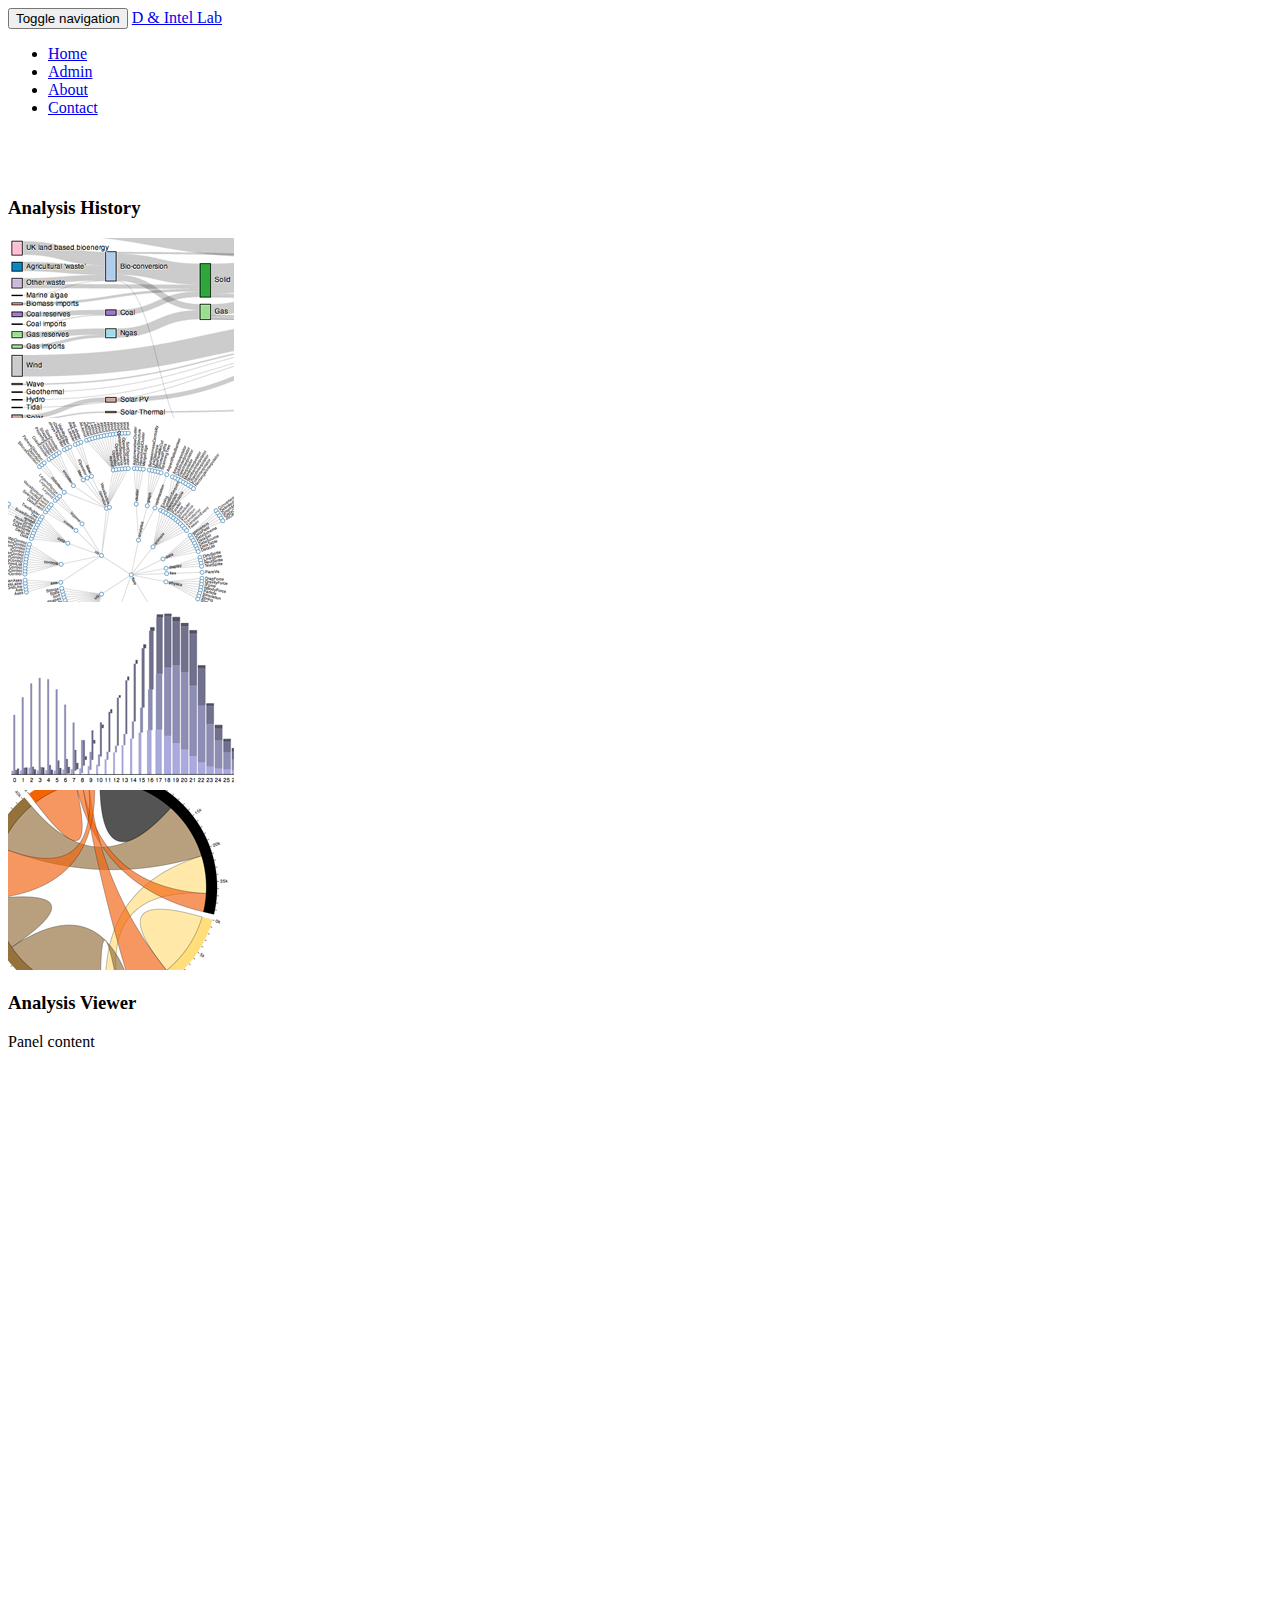
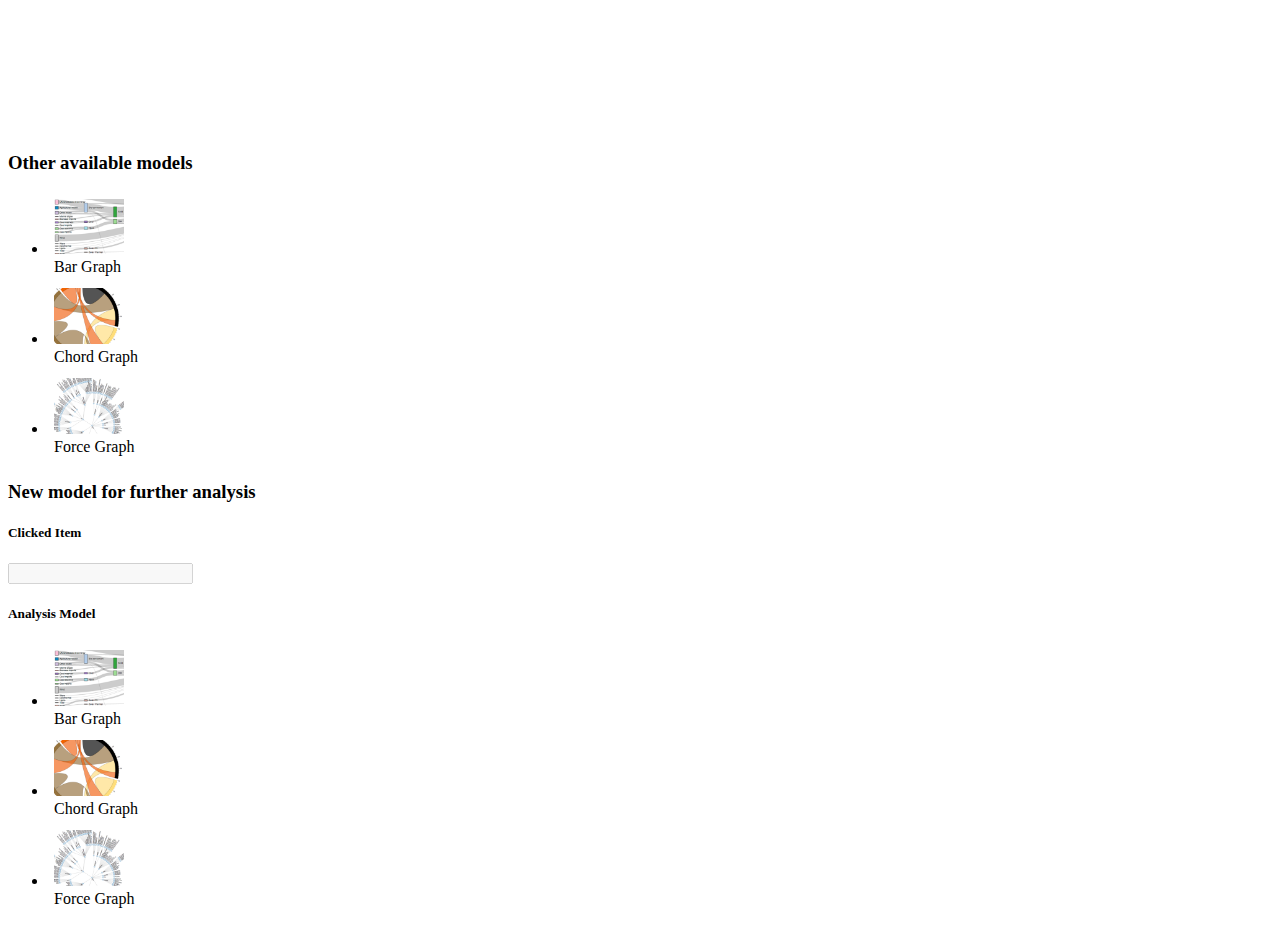
==== app/pages/detail.html @ e06c389d "add fuzzy search" ====
<!DOCTYPE html>
<html>
<head lang="en">
    <meta charset="UTF-8">
    <title>iFocus - admin page</title>
    <link rel="stylesheet" href="../styles/start.css">
    <link rel="stylesheet" href="../../bower_components/bootstrap/dist/css/bootstrap.min.css">
</head>
<body>
<nav class="navbar navbar-default navbar-fixed-top">
    <div class="container">
        <div class="navbar-header">
            <button type="button" class="navbar-toggle collapsed" data-toggle="collapse" data-target="#navbar" aria-expanded="false" aria-controls="navbar">
                <span class="sr-only">Toggle navigation</span>
                <span class="icon-bar"></span>
                <span class="icon-bar"></span>
                <span class="icon-bar"></span>
            </button>
            <a class="navbar-brand" href="#">D & Intel Lab</a>
        </div>
        <div id="navbar" class="collapse navbar-collapse">
            <ul class="nav navbar-nav">
                <li><a href="start.html">Home</a></li>
                <li class="active"><a href="detail.html">Admin</a></li>
                <li><a href="#about">About</a></li>
                <li><a href="#contact">Contact</a></li>
            </ul>
        </div><!--/.nav-collapse -->
    </div>
</nav>

<div class="container" role="main" id="main-area">

    <div class="row">
        <div class="col-md-12">
            <div class="panel panel-default">
                <div class="panel-heading"><h3 class="panel-title">Analysis History</h3></div>
                <div class="panel-body">
                    <div class="col-md-3">
                        <img src="../images/snake.png">
                    </div>
                    <div class="col-md-3">
                        <img src="../images/force.png">
                    </div>
                    <div class="col-md-3">
                        <img src="../images/line.png">
                    </div>
                    <div class="col-md-3">
                        <img src="../images/chord.png">
                    </div>
                </div>
            </div>
        </div>
    </div>

    <div class="row">
        <div class="col-md-8">
            <div class="panel panel-primary">
                <div class="panel-heading"><h3 class="panel-title">Analysis Viewer</h3></div>
                <div class="panel-body" id="main-viewer">
                    Panel content
                </div>
            </div>
        </div>
        <div class="col-md-4">
            <div class="panel panel-primary">
                <div class="panel-heading"><h3 class="panel-title">Other available models</h3></div>
                <ul class="media-list" id="model-list">
                    <li class="media image-menu-item">
                        <a class="media-left" href="#" name="bar">
                            <img src="../images/snake.png" width="70">
                        </a>
                        <div class="media-body">
                            Bar Graph
                        </div>
                    </li>
                    <li class="media image-menu-item">
                        <a class="media-left" href="#" name="chord">
                            <img src="../images/chord.png" width="70">
                        </a>
                        <div class="media-body">
                            Chord Graph
                        </div>
                    </li>
                    <li class="media image-menu-item">
                        <a class="media-left" href="#" name="force">
                            <img src="../images/force.png" width="70">
                        </a>
                        <div class="media-body">
                            Force Graph
                        </div>
                    </li>
                </ul>
            </div>

            <div class="panel panel-primary">
                <div class="panel-heading"><h3 class="panel-title">New model for further analysis</h3></div>
                <div class="panel-body">
                    <form method="post" action="#" role="form" onsubmit="return false;" id="further-analysis-form">

                        <div class="form-group">
                            <h5>Clicked Item</h5>
                            <input type="text" class="form-control" name="analysisItem" id="clicked-item-input" disabled>
                        </div>

                        <div class="form-group">
                            <h5>Analysis Model</h5>
                            <ul class="media-list" id="further-model-list">
                                <li class="media image-menu-item">
                                    <a class="media-left" href="#" name="bar">
                                        <img src="../images/snake.png" width="70">
                                    </a>
                                    <div class="media-body">
                                        Bar Graph
                                    </div>
                                </li>
                                <li class="media image-menu-item">
                                    <a class="media-left" href="#" name="chord">
                                        <img src="../images/chord.png" width="70">
                                    </a>
                                    <div class="media-body">
                                        Chord Graph
                                    </div>
                                </li>
                                <li class="media image-menu-item">
                                    <a class="media-left" href="#" name="force">
                                        <img src="../images/force.png" width="70">
                                    </a>
                                    <div class="media-body">
                                        Force Graph
                                    </div>
                                </li>
                            </ul>
                        </div>

                    </form>
                </div>
            </div>
        </div>
    </div>

</div>


<!--Javascript dependencies-->
<script src="../../bower_components/jquery/dist/jquery.min.js"></script>
<script src="../../bower_components/echarts/build/dist/echarts.js"></script>
<script>
    require.config({
        paths: {
            echarts: '../../bower_components/echarts/build/dist'
        }
    });
</script>

<script src="../scripts/detail.js"></script>

</body>
</html>
---- app/styles/start.css ----
#jumbotron {
    margin-top: 8em;
    text-align: center;
}

#jumbotron p {
    font-size: 1.5em;
    color: #428bca;
}

#main-area {
    margin-top: 5em;
}

#main-viewer {
    height: 700px;
}

.image-menu-item {
    padding: 6px;
}

#tooltip-panel {
    display: block;
    color: #414141;
    background: #f1f1f1;
    border: 1px solid #a9a9a9;
    position: absolute;
    z-index: 99999;
    width: 530px;
    padding: 6px 8px;
    -webkit-box-shadow: 1px 3px 3px rgba(0,0,0,0.4);
    -moz-box-shadow: 1px 3px 3px rgba(0,0,0,0.4);
    box-shadow: 1px 3px 3px rgba(0,0,0,0.4);
}

.footer {
    position: absolute;
    bottom: 0;
    width: 100%;
    height: 35px;
    background:#f2f2f2;
    font-size: small;
    border-top: 1px solid #e4e4e4;
    line-height: 40px;
}
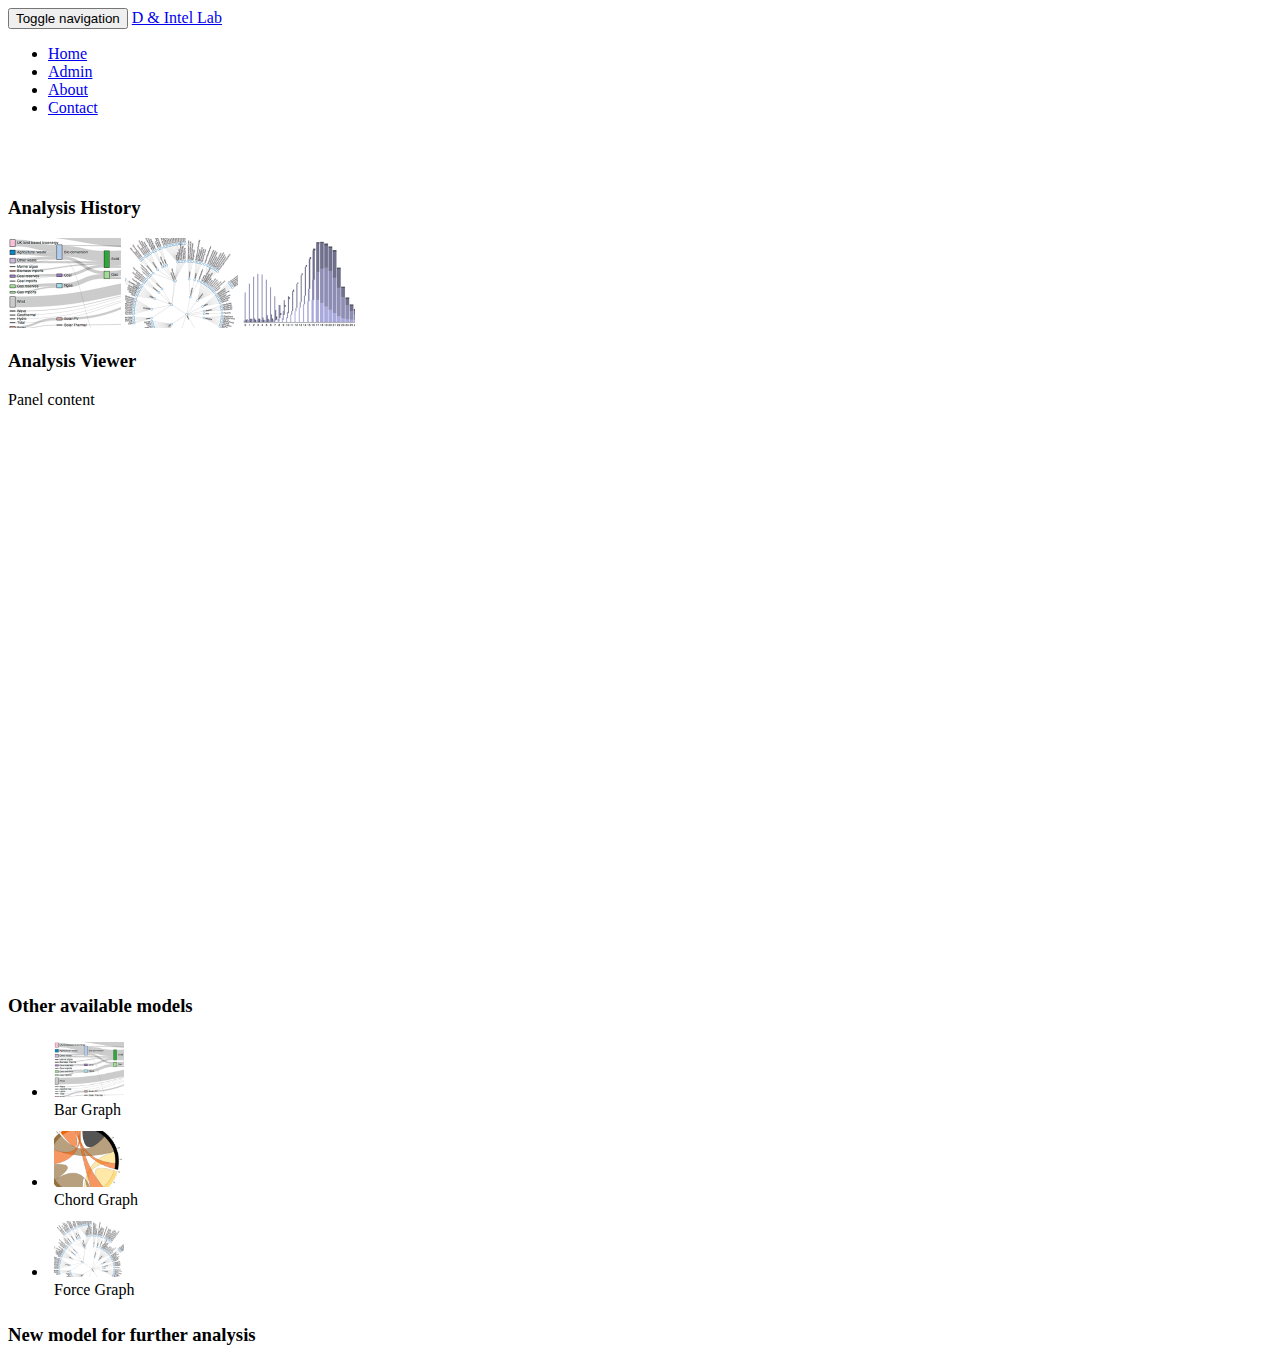
==== commit 1754e68b: "improve the function of click to analysis" ====
--- a/app/pages/detail.html
+++ b/app/pages/detail.html
@@ -3,10 +3,11 @@
 <head lang="en">
     <meta charset="UTF-8">
     <title>iFocus - admin page</title>
+    <link rel="stylesheet" href="../../bower_components/bootstrap/dist/css/bootstrap.min.css">
     <link rel="stylesheet" href="../styles/start.css">
-    <link rel="stylesheet" href="../../bower_components/bootstrap/dist/css/bootstrap.min.css">
 </head>
 <body>
+
 <nav class="navbar navbar-default navbar-fixed-top">
     <div class="container">
         <div class="navbar-header">
@@ -31,31 +32,26 @@
 
 <div class="container" role="main" id="main-area">
 
+    <!--analysis history-->
     <div class="row">
         <div class="col-md-12">
             <div class="panel panel-default">
                 <div class="panel-heading"><h3 class="panel-title">Analysis History</h3></div>
                 <div class="panel-body">
-                    <div class="col-md-3">
-                        <img src="../images/snake.png">
-                    </div>
-                    <div class="col-md-3">
-                        <img src="../images/force.png">
-                    </div>
-                    <div class="col-md-3">
-                        <img src="../images/line.png">
-                    </div>
-                    <div class="col-md-3">
-                        <img src="../images/chord.png">
+                    <div class="col-md-12">
+                        <img src="../images/snake.png" class="img-rounded" height="90">
+                        <img src="../images/force.png" class="img-rounded" height="90">
+                        <img src="../images/line.png" class="img-rounded" height="90">
                     </div>
                 </div>
             </div>
         </div>
     </div>
 
+    <!--analysis panel-->
     <div class="row">
         <div class="col-md-8">
-            <div class="panel panel-primary">
+            <div class="panel panel-default">
                 <div class="panel-heading"><h3 class="panel-title">Analysis Viewer</h3></div>
                 <div class="panel-body" id="main-viewer">
                     Panel content
@@ -63,7 +59,7 @@
             </div>
         </div>
         <div class="col-md-4">
-            <div class="panel panel-primary">
+            <div class="panel panel-default">
                 <div class="panel-heading"><h3 class="panel-title">Other available models</h3></div>
                 <ul class="media-list" id="model-list">
                     <li class="media image-menu-item">
@@ -93,43 +89,12 @@
                 </ul>
             </div>
 
-            <div class="panel panel-primary">
-                <div class="panel-heading"><h3 class="panel-title">New model for further analysis</h3></div>
+            <div class="panel panel-default">
+                <div class="panel-heading"><h3 class="panel-title" id="further-analysis-panel-header">New model for further analysis</h3></div>
                 <div class="panel-body">
                     <form method="post" action="#" role="form" onsubmit="return false;" id="further-analysis-form">
-
                         <div class="form-group">
-                            <h5>Clicked Item</h5>
-                            <input type="text" class="form-control" name="analysisItem" id="clicked-item-input" disabled>
-                        </div>
-
-                        <div class="form-group">
-                            <h5>Analysis Model</h5>
                             <ul class="media-list" id="further-model-list">
-                                <li class="media image-menu-item">
-                                    <a class="media-left" href="#" name="bar">
-                                        <img src="../images/snake.png" width="70">
-                                    </a>
-                                    <div class="media-body">
-                                        Bar Graph
-                                    </div>
-                                </li>
-                                <li class="media image-menu-item">
-                                    <a class="media-left" href="#" name="chord">
-                                        <img src="../images/chord.png" width="70">
-                                    </a>
-                                    <div class="media-body">
-                                        Chord Graph
-                                    </div>
-                                </li>
-                                <li class="media image-menu-item">
-                                    <a class="media-left" href="#" name="force">
-                                        <img src="../images/force.png" width="70">
-                                    </a>
-                                    <div class="media-body">
-                                        Force Graph
-                                    </div>
-                                </li>
                             </ul>
                         </div>
 
@@ -140,7 +105,6 @@
     </div>
 
 </div>
-
 
 <!--Javascript dependencies-->
 <script src="../../bower_components/jquery/dist/jquery.min.js"></script>
--- a/app/styles/start.css
+++ b/app/styles/start.css
@@ -13,7 +13,7 @@
 }
 
 #main-viewer {
-    height: 700px;
+    height: 585px;
 }
 
 .image-menu-item {
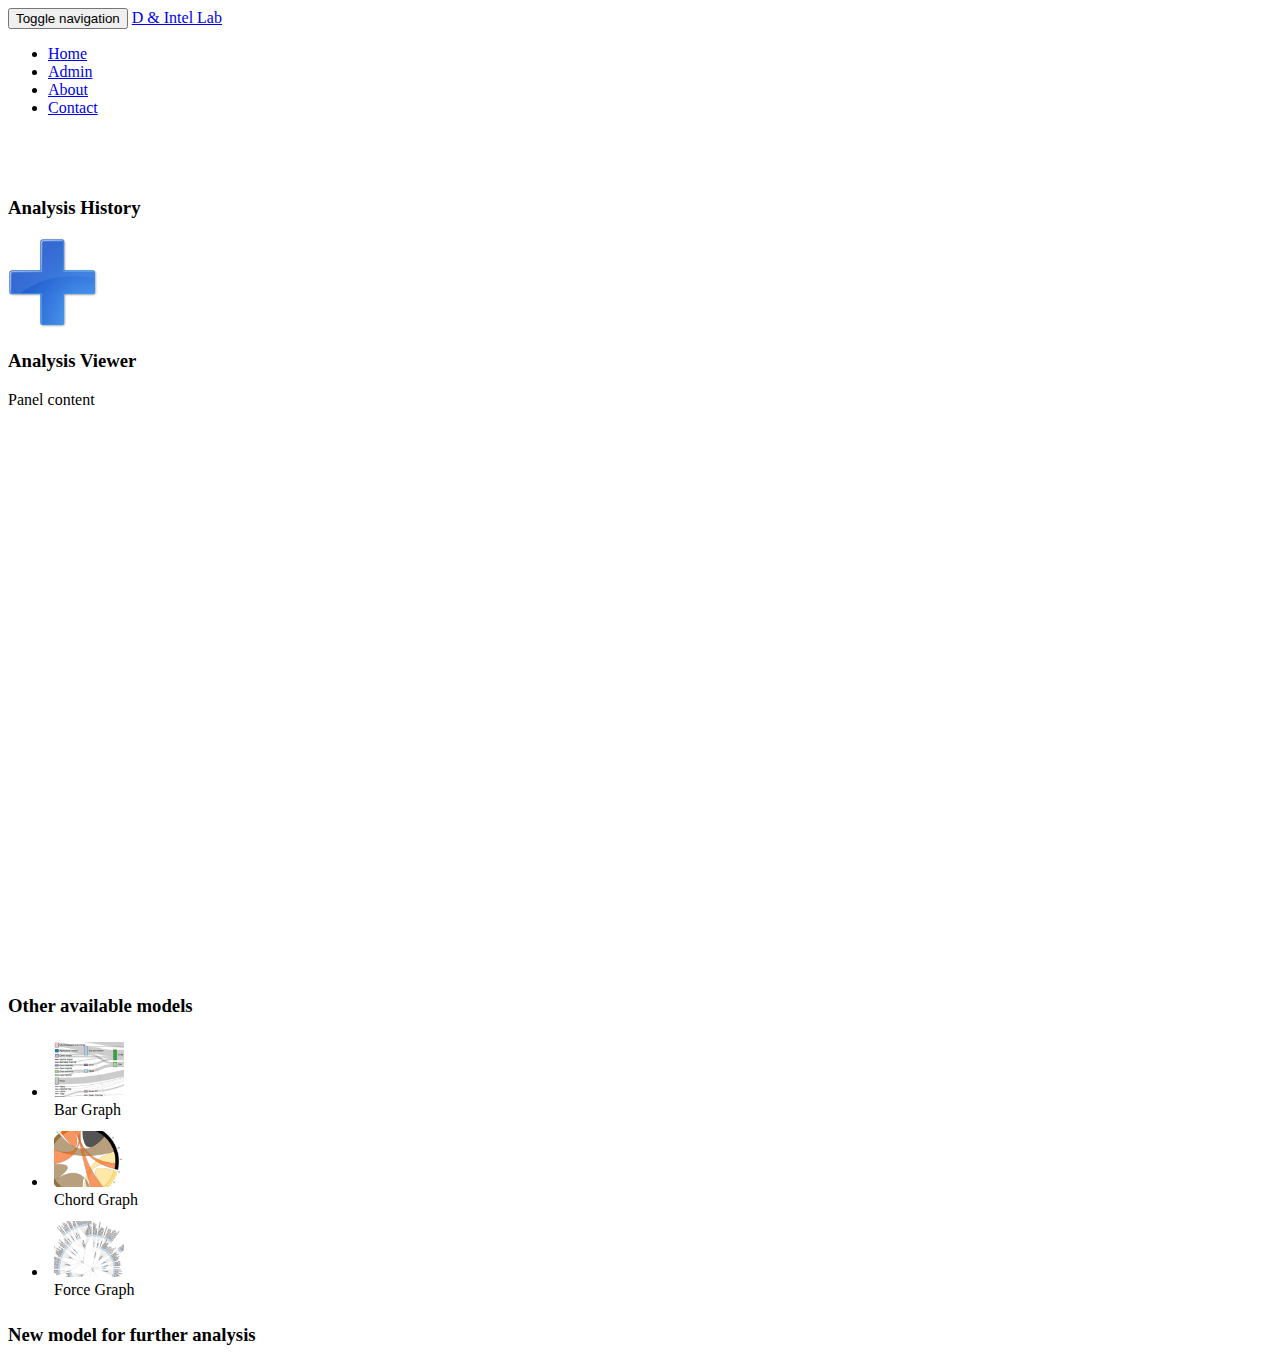
==== commit 572b394f: "version 0.9.0 complete" ====
--- a/app/pages/detail.html
+++ b/app/pages/detail.html
@@ -21,7 +21,7 @@
         </div>
         <div id="navbar" class="collapse navbar-collapse">
             <ul class="nav navbar-nav">
-                <li><a href="start.html">Home</a></li>
+                <li><a href="../index.html">Home</a></li>
                 <li class="active"><a href="detail.html">Admin</a></li>
                 <li><a href="#about">About</a></li>
                 <li><a href="#contact">Contact</a></li>
@@ -38,10 +38,13 @@
             <div class="panel panel-default">
                 <div class="panel-heading"><h3 class="panel-title">Analysis History</h3></div>
                 <div class="panel-body">
-                    <div class="col-md-12">
-                        <img src="../images/snake.png" class="img-rounded" height="90">
-                        <img src="../images/force.png" class="img-rounded" height="90">
-                        <img src="../images/line.png" class="img-rounded" height="90">
+                    <div class="col-md-11" id="analysis-history">
+                        <!--<img src="../images/snake.png" class="img-rounded" height="90">-->
+                        <!--<img src="../images/force.png" class="img-rounded" height="90">-->
+                        <!--<img src="../images/line.png" class="img-rounded" height="90">-->
+                    </div>
+                    <div class="col-md-1">
+                        <img src="../images/add-icon.png" class="img-circle" height="90">
                     </div>
                 </div>
             </div>
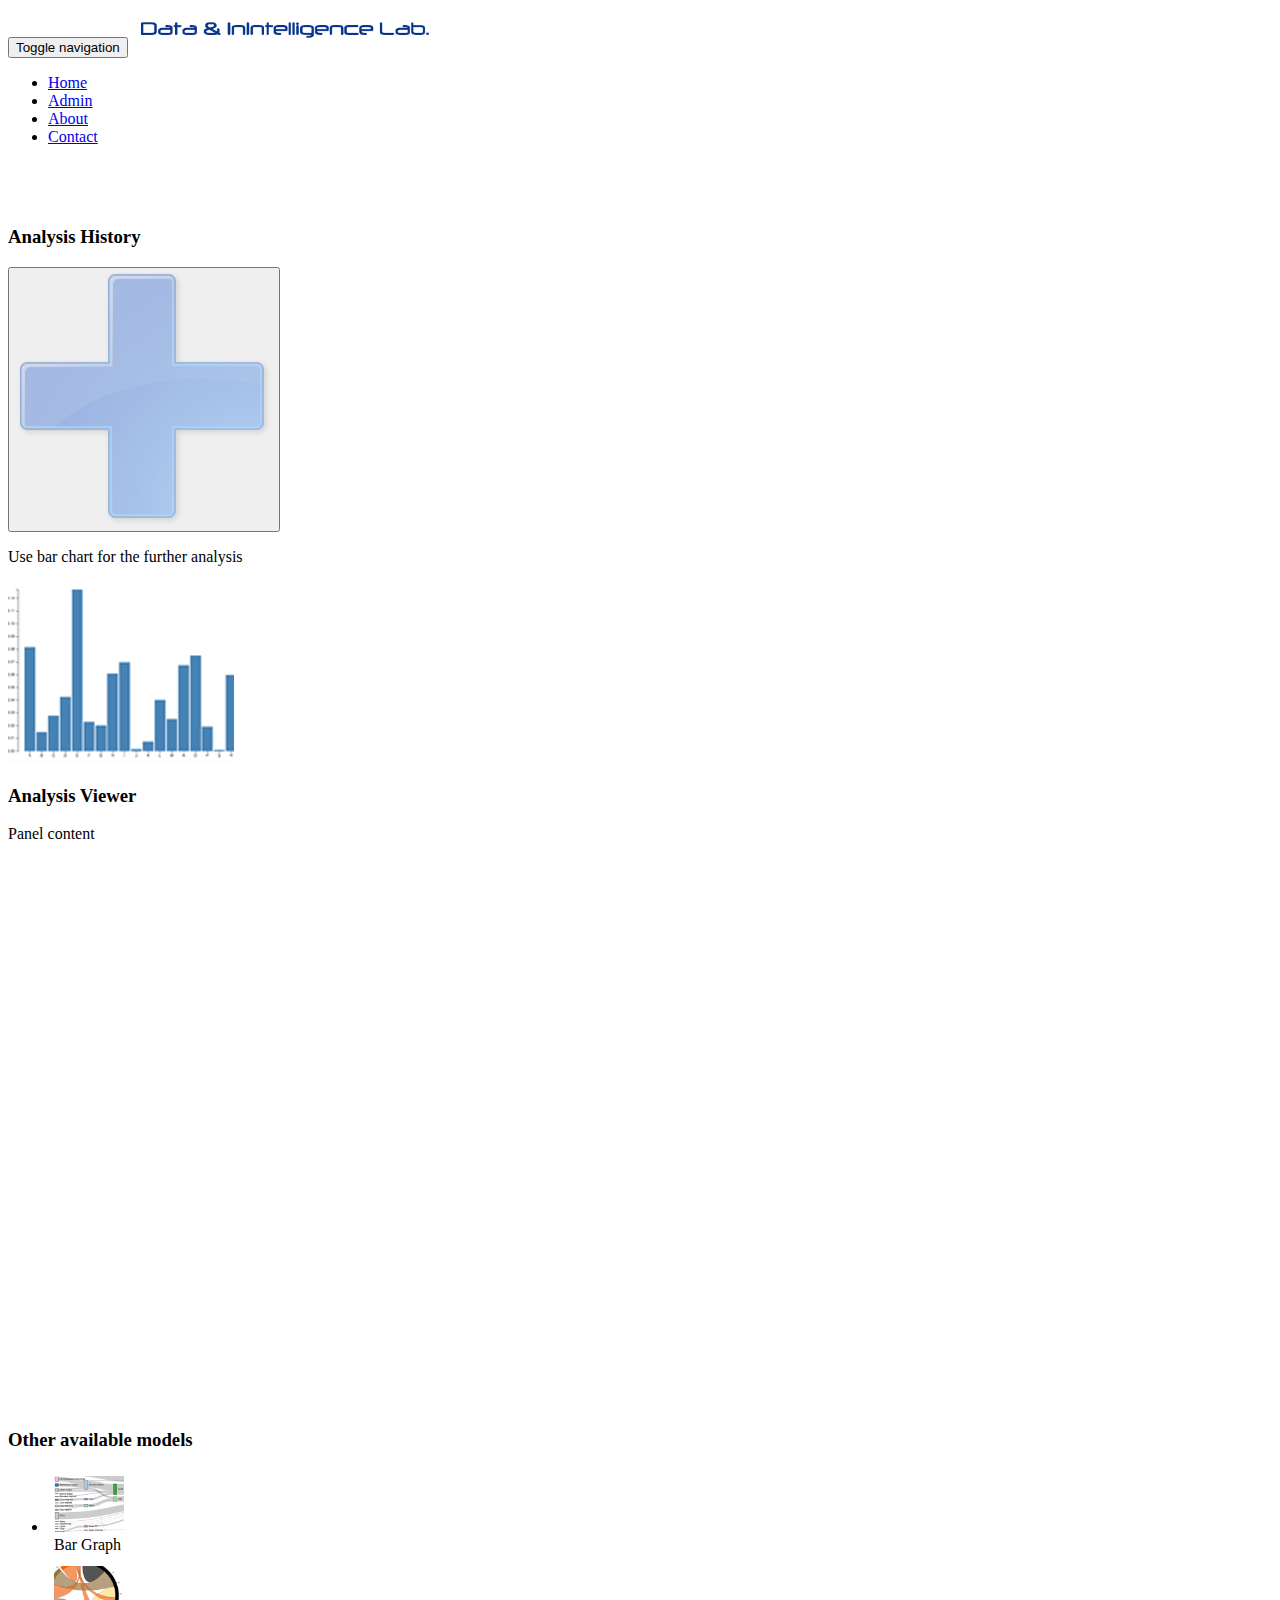
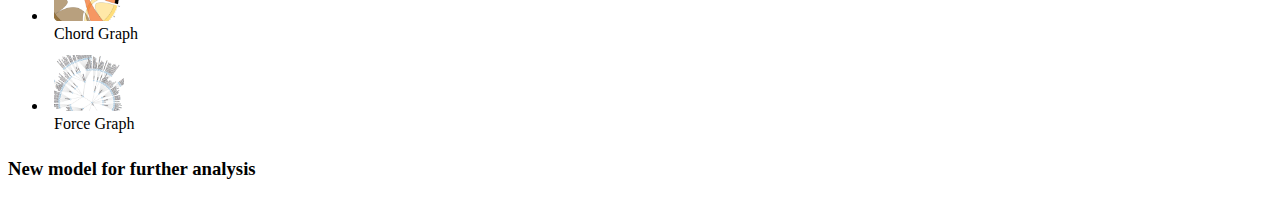
==== commit e4ec638d: "fix some details" ====
--- a/app/pages/detail.html
+++ b/app/pages/detail.html
@@ -4,12 +4,13 @@
     <meta charset="UTF-8">
     <title>iFocus - admin page</title>
     <link rel="stylesheet" href="../../bower_components/bootstrap/dist/css/bootstrap.min.css">
+    <link rel="stylesheet" href="../../bower_components/jquery-ui/themes/start/jquery-ui.css">
     <link rel="stylesheet" href="../styles/start.css">
 </head>
 <body>
 
 <nav class="navbar navbar-default navbar-fixed-top">
-    <div class="container">
+    <div class="container-fluid">
         <div class="navbar-header">
             <button type="button" class="navbar-toggle collapsed" data-toggle="collapse" data-target="#navbar" aria-expanded="false" aria-controls="navbar">
                 <span class="sr-only">Toggle navigation</span>
@@ -17,7 +18,7 @@
                 <span class="icon-bar"></span>
                 <span class="icon-bar"></span>
             </button>
-            <a class="navbar-brand" href="#">D & Intel Lab</a>
+            <a class="navbar-brand" href="#"><img src="../images/logo.png" width="316"></a>
         </div>
         <div id="navbar" class="collapse navbar-collapse">
             <ul class="nav navbar-nav">
@@ -39,13 +40,19 @@
                 <div class="panel-heading"><h3 class="panel-title">Analysis History</h3></div>
                 <div class="panel-body">
                     <div class="col-md-11" id="analysis-history">
-                        <!--<img src="../images/snake.png" class="img-rounded" height="90">-->
-                        <!--<img src="../images/force.png" class="img-rounded" height="90">-->
-                        <!--<img src="../images/line.png" class="img-rounded" height="90">-->
                     </div>
                     <div class="col-md-1">
-                        <img src="../images/add-icon.png" class="img-circle" height="90">
+                        <button class="thumbnail" id="next-model-tip">
+                            <img src="../images/add-icon.png" class="img-circle" style="opacity: 0.4;">
+                        </button>
                     </div>
+                </div>
+            </div>
+
+            <div id="dialog-form" title="Model predication">
+                <p>Use bar chart for the further analysis</p>
+                <div>
+                    <img src="../images/bar.png" class="thumbnail">
                 </div>
             </div>
         </div>
@@ -58,6 +65,8 @@
                 <div class="panel-heading"><h3 class="panel-title">Analysis Viewer</h3></div>
                 <div class="panel-body" id="main-viewer">
                     Panel content
+                </div>
+                <div class="panel-body" id="main-viewer2">
                 </div>
             </div>
         </div>
@@ -111,6 +120,8 @@
 
 <!--Javascript dependencies-->
 <script src="../../bower_components/jquery/dist/jquery.min.js"></script>
+<script src="../../bower_components/jquery-ui/ui/jquery-ui.js"></script>
+<script src="../../bower_components/bootstrap/dist/js/bootstrap.min.js"></script>
 <script src="../../bower_components/echarts/build/dist/echarts.js"></script>
 <script>
     require.config({
--- a/app/styles/start.css
+++ b/app/styles/start.css
@@ -1,5 +1,9 @@
+a.navbar-brand {
+    padding-top: 5px;
+}
+
 #jumbotron {
-    margin-top: 8em;
+    margin-top: 10em;
     text-align: center;
 }
 
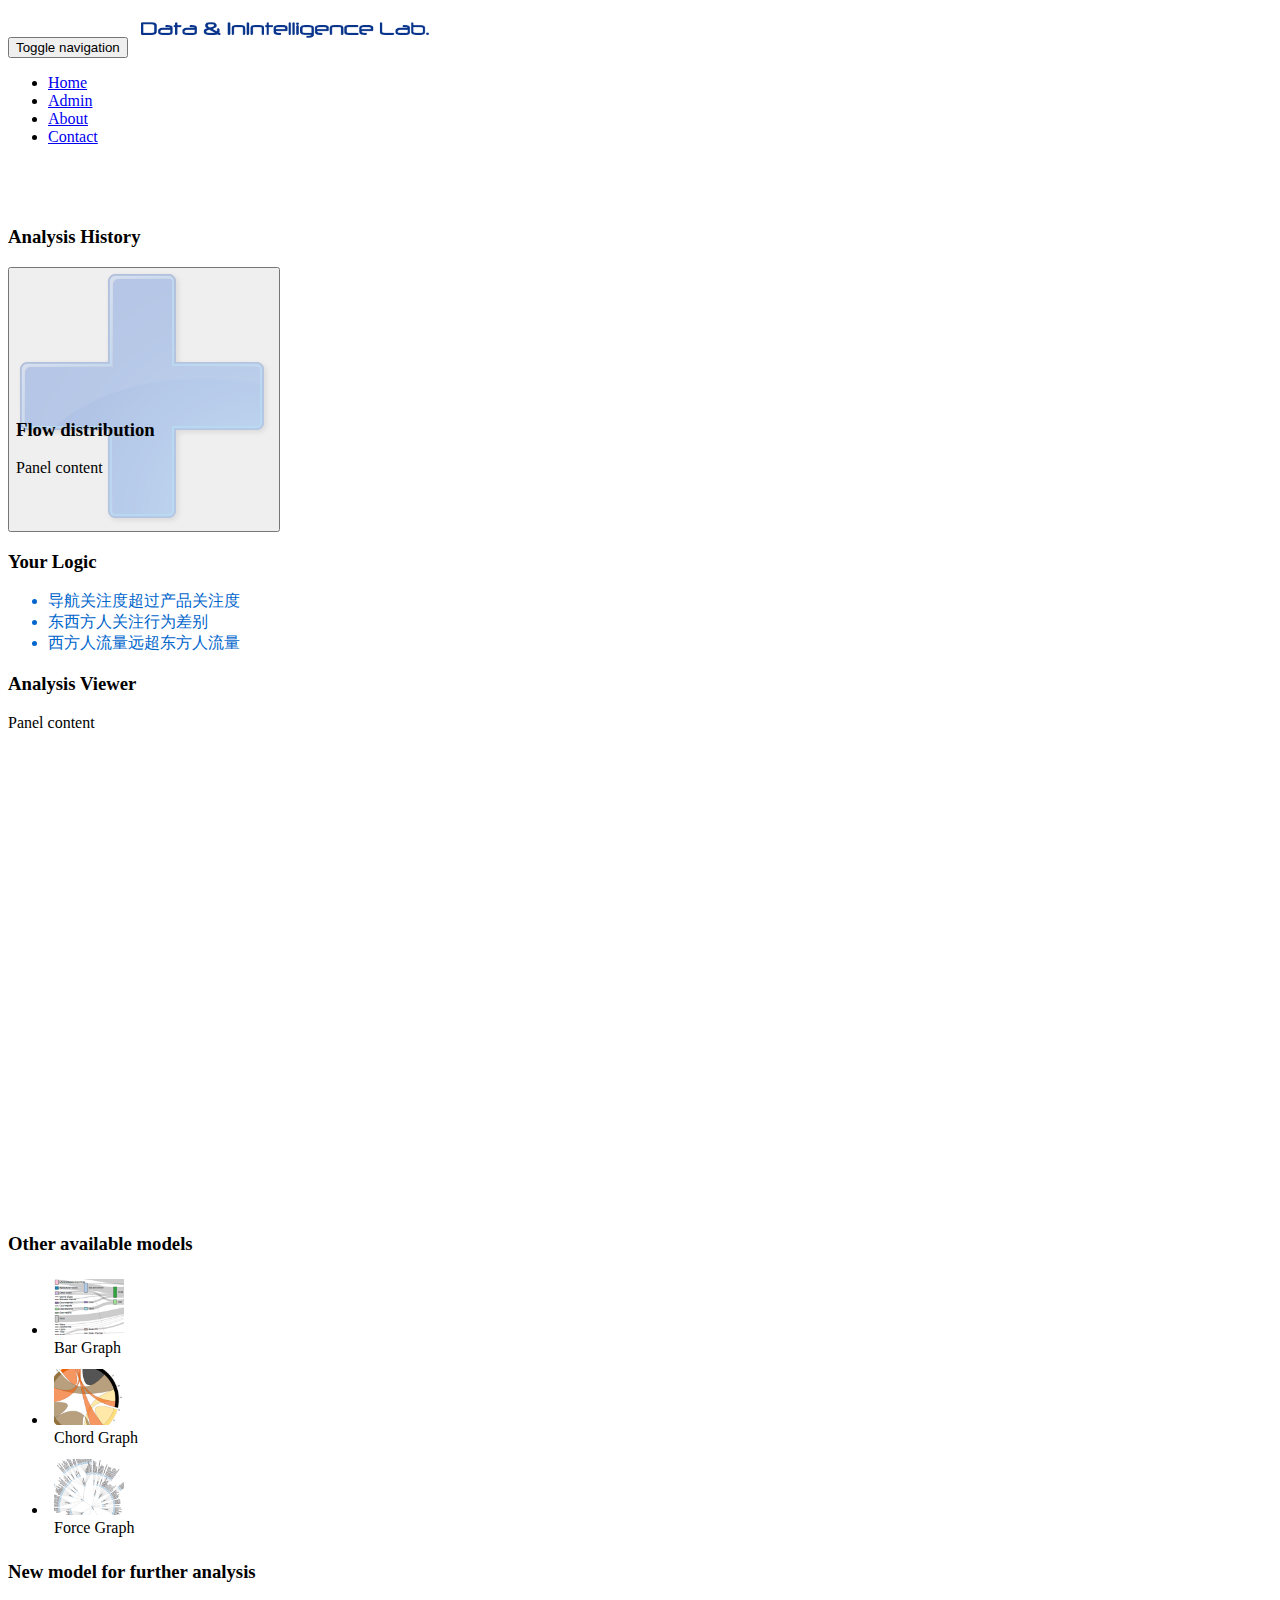
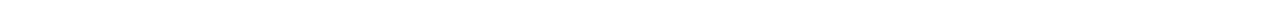
==== commit 413cdbe7: "add a sidebar and ui refactor" ====
--- a/app/pages/detail.html
+++ b/app/pages/detail.html
@@ -5,7 +5,7 @@
     <title>iFocus - admin page</title>
     <link rel="stylesheet" href="../../bower_components/bootstrap/dist/css/bootstrap.min.css">
     <link rel="stylesheet" href="../../bower_components/jquery-ui/themes/start/jquery-ui.css">
-    <link rel="stylesheet" href="../styles/start.css">
+    <link rel="stylesheet" href="../styles/main.css">
 </head>
 <body>
 
@@ -35,24 +35,29 @@
 
     <!--analysis history-->
     <div class="row">
-        <div class="col-md-12">
+        <div class="col-md-8">
             <div class="panel panel-default">
                 <div class="panel-heading"><h3 class="panel-title">Analysis History</h3></div>
                 <div class="panel-body">
-                    <div class="col-md-11" id="analysis-history">
+                    <div class="" id="analysis-history">
                     </div>
-                    <div class="col-md-1">
+                    <div class="col-md-offset-10">
                         <button class="thumbnail" id="next-model-tip">
-                            <img src="../images/add-icon.png" class="img-circle" style="opacity: 0.4;">
+                            <img src="../images/add-icon.png" class="img-rounded" style="opacity: 0.3;">
                         </button>
                     </div>
                 </div>
             </div>
-
-            <div id="dialog-form" title="Model predication">
-                <p>Use bar chart for the further analysis</p>
-                <div>
-                    <img src="../images/bar.png" class="thumbnail">
+        </div>
+        <div class="col-md-4">
+            <div class="panel panel-default">
+                <div class="panel-heading"><h3 class="panel-title">Your Logic</h3></div>
+                <div class="panel-body" id="logic-text">
+                    <ul>
+                        <li>导航关注度超过产品关注度</li>
+                        <li>东西方人关注行为差别</li>
+                        <li>西方人流量远超东方人流量</li>
+                    </ul>
                 </div>
             </div>
         </div>
@@ -69,6 +74,11 @@
                 <div class="panel-body" id="main-viewer2">
                 </div>
             </div>
+
+            <div id="sidebar-tip">
+                <div class="alert alert-info" role="alert" id="sidebar-tip-content"></div>
+            </div>
+
         </div>
         <div class="col-md-4">
             <div class="panel panel-default">
@@ -116,6 +126,20 @@
         </div>
     </div>
 
+
+</div>
+
+
+
+<div id="sidebar">
+    <div class="panel panel-default">
+        <div class="panel-heading">
+            <h3 class="panel-title">Flow distribution</h3>
+        </div>
+        <div class="panel-body" id="sidebar-content">
+            Panel content
+        </div>
+    </div>
 </div>
 
 <!--Javascript dependencies-->
--- a/app/styles/main.css
+++ b/app/styles/main.css
@@ -0,0 +1,73 @@
+a.navbar-brand {
+    padding-top: 5px;
+}
+
+#jumbotron {
+    margin-top: 10em;
+    text-align: center;
+}
+
+#jumbotron p {
+    font-size: 1.5em;
+    color: #428bca;
+}
+
+#main-area {
+    margin-top: 5em;
+}
+
+#main-viewer {
+    height: 500px;
+}
+
+.image-menu-item {
+    padding: 6px;
+}
+
+#sidebar {
+    position: absolute;
+    top: 25em;
+    left: 1em;
+    width: 260px;
+}
+
+#sidebar-content {
+    height: 300px;
+}
+
+#sidebar-tip {
+    /*position: absolute;*/
+    /*top: 10em;*/
+    /*left: 1em;*/
+    /*width: 200px;*/
+}
+
+#logic-text {
+    color: #0066CC;
+}
+
+
+#tooltip-panel {
+    display: block;
+    color: #414141;
+    background: #f1f1f1;
+    border: 1px solid #a9a9a9;
+    position: absolute;
+    z-index: 99999;
+    width: 530px;
+    padding: 6px 8px;
+    -webkit-box-shadow: 1px 3px 3px rgba(0,0,0,0.4);
+    -moz-box-shadow: 1px 3px 3px rgba(0,0,0,0.4);
+    box-shadow: 1px 3px 3px rgba(0,0,0,0.4);
+}
+
+.footer {
+    position: absolute;
+    bottom: 0;
+    width: 100%;
+    height: 35px;
+    background:#f2f2f2;
+    font-size: small;
+    border-top: 1px solid #e4e4e4;
+    line-height: 40px;
+}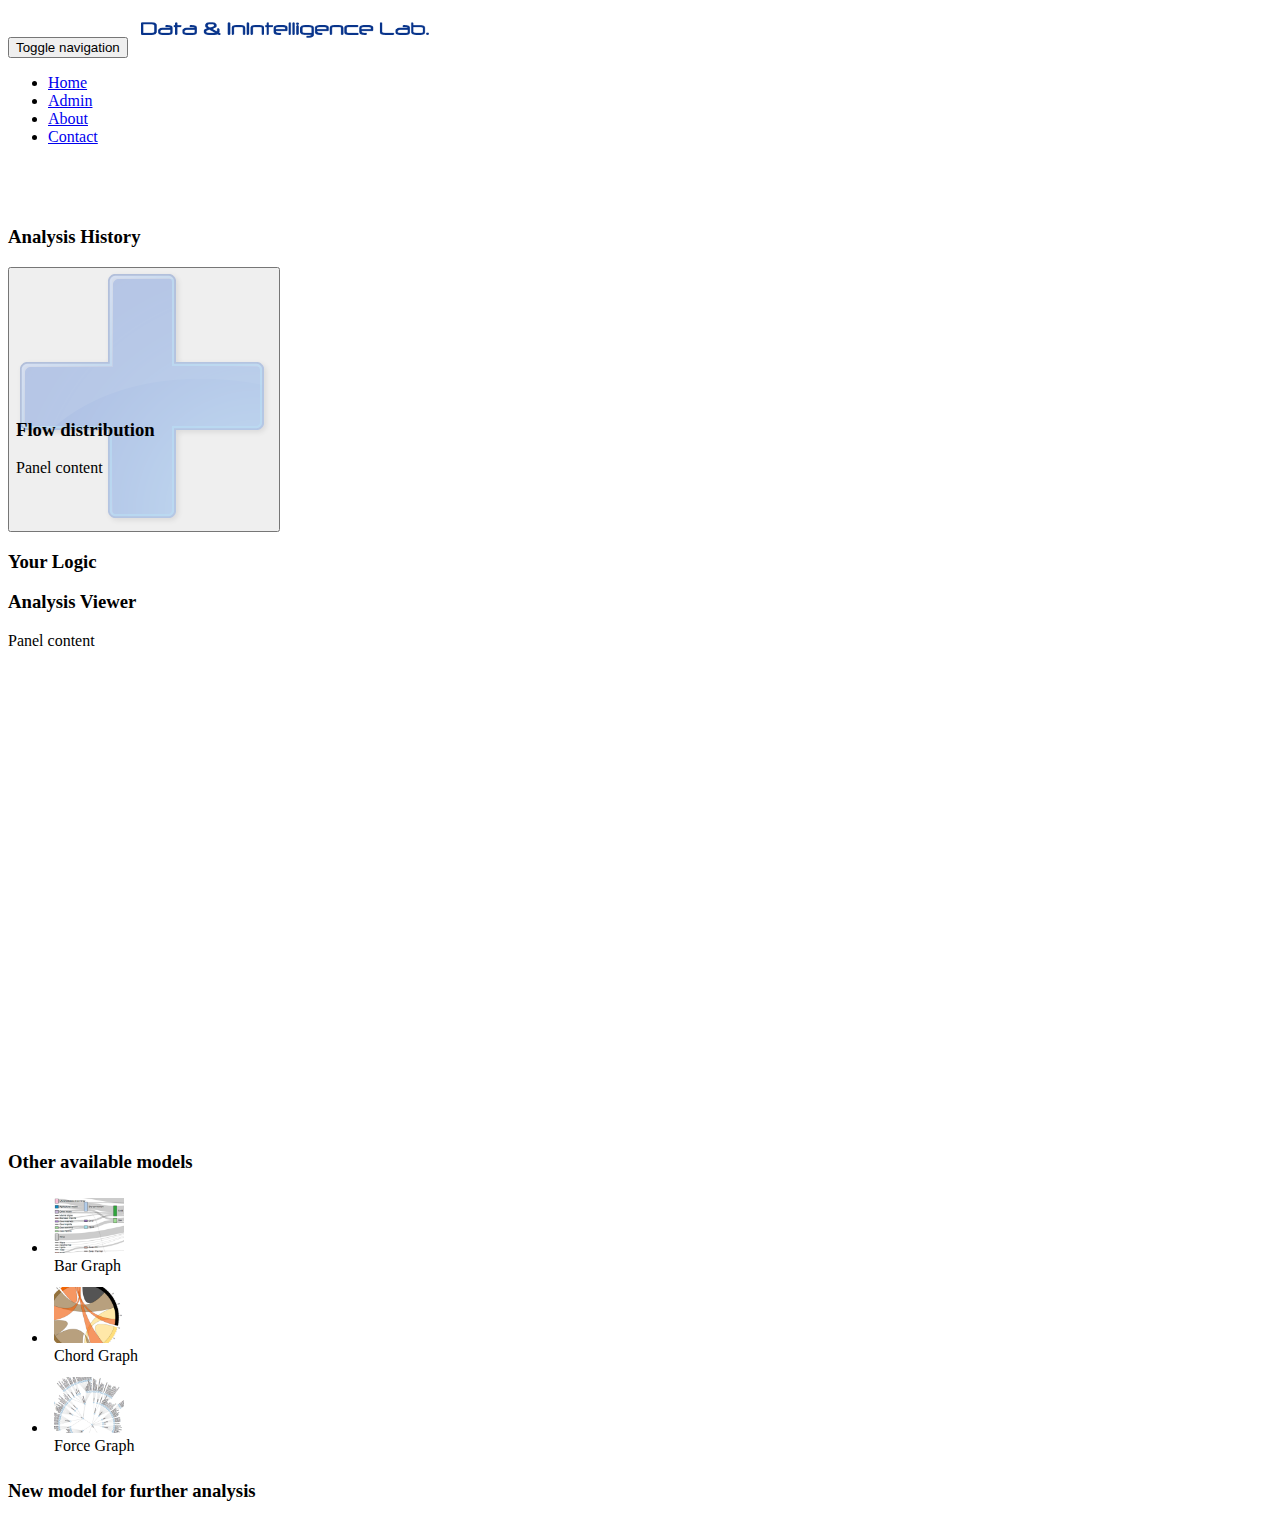
==== commit 249367ad: "add sentiment analysis module" ====
--- a/app/pages/detail.html
+++ b/app/pages/detail.html
@@ -6,6 +6,8 @@
     <link rel="stylesheet" href="../../bower_components/bootstrap/dist/css/bootstrap.min.css">
     <link rel="stylesheet" href="../../bower_components/jquery-ui/themes/start/jquery-ui.css">
     <link rel="stylesheet" href="../styles/main.css">
+
+    <script src="../scripts/vendors/wordcloud2.js"></script>
 </head>
 <body>
 
@@ -41,8 +43,8 @@
                 <div class="panel-body">
                     <div class="" id="analysis-history">
                     </div>
-                    <div class="col-md-offset-10">
-                        <button class="thumbnail" id="next-model-tip">
+                    <div class="col-md-offset-11">
+                        <button class="thumbnail" id="next-model-tip" title="Model predication">
                             <img src="../images/add-icon.png" class="img-rounded" style="opacity: 0.3;">
                         </button>
                     </div>
@@ -52,13 +54,11 @@
         <div class="col-md-4">
             <div class="panel panel-default">
                 <div class="panel-heading"><h3 class="panel-title">Your Logic</h3></div>
-                <div class="panel-body" id="logic-text">
-                    <ul>
-                        <li>导航关注度超过产品关注度</li>
-                        <li>东西方人关注行为差别</li>
-                        <li>西方人流量远超东方人流量</li>
+                    <ul class="list-group" id="logic-text">
+                        <!--<li>导航关注度超过产品关注度</li>-->
+                        <!--<li>东西方人关注行为差别</li>-->
+                        <!--<li>西方人流量远超东方人流量</li>-->
                     </ul>
-                </div>
             </div>
         </div>
     </div>
@@ -147,6 +147,8 @@
 <script src="../../bower_components/jquery-ui/ui/jquery-ui.js"></script>
 <script src="../../bower_components/bootstrap/dist/js/bootstrap.min.js"></script>
 <script src="../../bower_components/echarts/build/dist/echarts.js"></script>
+
+
 <script>
     require.config({
         paths: {
@@ -155,6 +157,8 @@
     });
 </script>
 
+
+
 <script src="../scripts/detail.js"></script>
 
 </body>
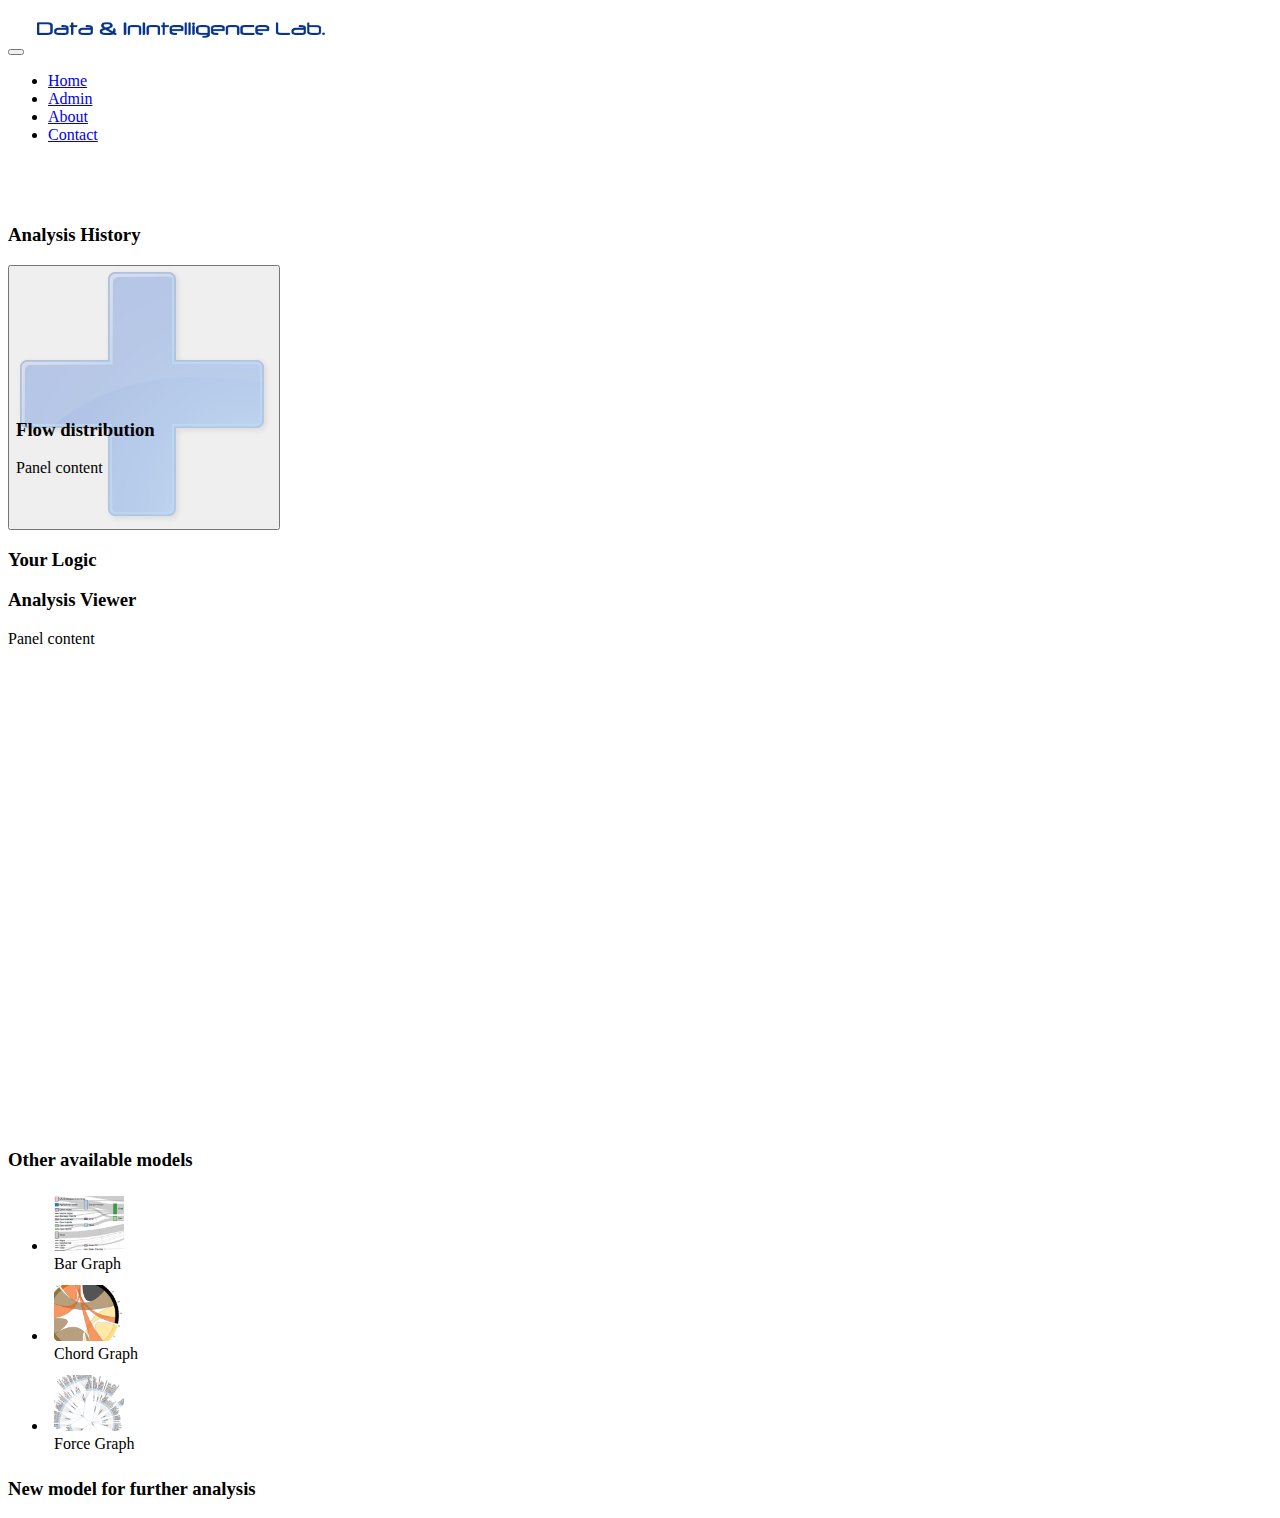
==== commit 9ec6ec0b: "integrate with d3 sankey graph" ====
--- a/app/pages/detail.html
+++ b/app/pages/detail.html
@@ -7,6 +7,15 @@
     <link rel="stylesheet" href="../../bower_components/jquery-ui/themes/start/jquery-ui.css">
     <link rel="stylesheet" href="../styles/main.css">
 
+    <script>
+        var margin = {top: 1, right: 1, bottom: 6, left: 1},
+                width = 700 - margin.left - margin.right,
+                height = 500 - margin.top - margin.bottom;
+    </script>
+
+    <script src="../../bower_components/d3/d3.min.js"></script>
+    <script src="../scripts/vendors/sankey.js"></script>
+
     <script src="../scripts/vendors/wordcloud2.js"></script>
 </head>
 <body>
@@ -15,10 +24,6 @@
     <div class="container-fluid">
         <div class="navbar-header">
             <button type="button" class="navbar-toggle collapsed" data-toggle="collapse" data-target="#navbar" aria-expanded="false" aria-controls="navbar">
-                <span class="sr-only">Toggle navigation</span>
-                <span class="icon-bar"></span>
-                <span class="icon-bar"></span>
-                <span class="icon-bar"></span>
             </button>
             <a class="navbar-brand" href="#"><img src="../images/logo.png" width="316"></a>
         </div>
@@ -54,11 +59,7 @@
         <div class="col-md-4">
             <div class="panel panel-default">
                 <div class="panel-heading"><h3 class="panel-title">Your Logic</h3></div>
-                    <ul class="list-group" id="logic-text">
-                        <!--<li>导航关注度超过产品关注度</li>-->
-                        <!--<li>东西方人关注行为差别</li>-->
-                        <!--<li>西方人流量远超东方人流量</li>-->
-                    </ul>
+                    <ul class="list-group" id="logic-text"></ul>
             </div>
         </div>
     </div>
@@ -72,6 +73,7 @@
                     Panel content
                 </div>
                 <div class="panel-body" id="main-viewer2">
+                    <p id="chart"></p>
                 </div>
             </div>
 
@@ -157,8 +159,6 @@
     });
 </script>
 
-
-
 <script src="../scripts/detail.js"></script>
 
 </body>
